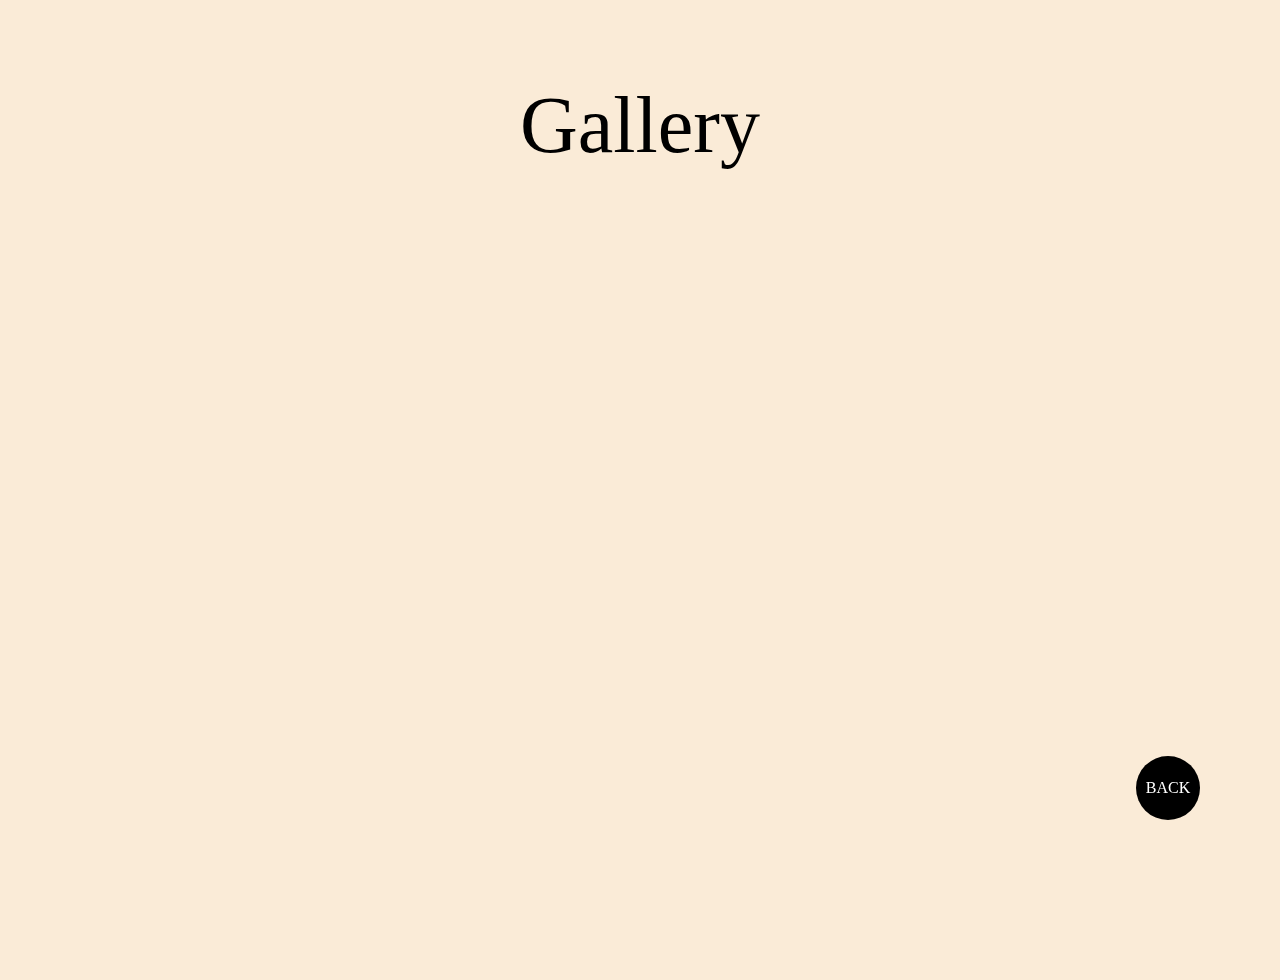
==== gallery.html @ 00466322 ":memo: wrtie html and css for gallery" ====
<!DOCTYPE html>
<html lang="en">
<head>
    <title>Gallery</title>
    <link rel="stylesheet" href="./gallery.css">
</head>
<body>
    <div class="back">BACK</div>
    <div class="gallery-cont">
        <p>Gallery</p>
    </div>
    
</body>
</html>
---- gallery.css ----
*{
    box-sizing: border-box;
}
body{
    margin: 0;
    padding: 0;
    background-color: antiquewhite;
}
.back:hover{
    cursor: pointer;
}
.back{
    height: 4rem;
    width: 4rem;
    background-color: black;
    color: white;
    border-radius: 50%;
    position: fixed;
    bottom: 5rem;
    right: 5rem;
    display: flex;
    justify-content: center;
    align-items: center;
    
    
}
.gallery-cont{
    min-height: 100vh;
    width: 100vw;
}
.gallery-cont>p{
    text-align: center;
    font-size: 5rem;
    font-family: serif;
}
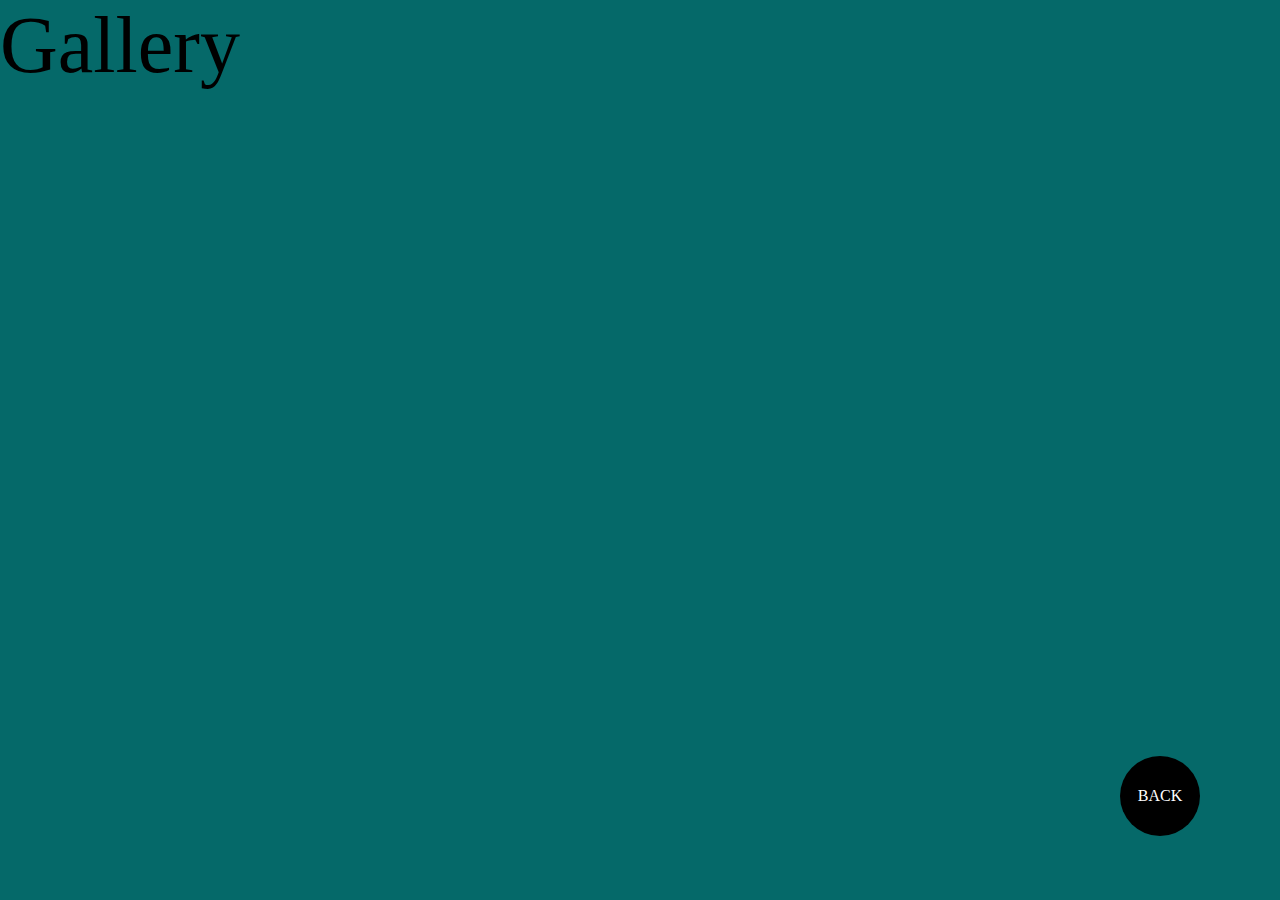
==== commit 9d281788: ":memo:completed  camera project all functionality" ====
--- a/gallery.html
+++ b/gallery.html
@@ -9,6 +9,7 @@
     <div class="gallery-cont">
         <p>Gallery</p>
     </div>
-    
+    <script src="./db.js"></script>
+    <script src="./gallery.js"></script>
 </body>
 </html>--- a/gallery.css
+++ b/gallery.css
@@ -4,32 +4,65 @@
 body{
     margin: 0;
     padding: 0;
-    background-color: antiquewhite;
+    background-color: lightskyblue;
 }
 .back:hover{
     cursor: pointer;
 }
 .back{
-    height: 4rem;
-    width: 4rem;
+    height: 5rem;
+    width: 5rem;
     background-color: black;
     color: white;
     border-radius: 50%;
-    position: fixed;
-    bottom: 5rem;
-    right: 5rem;
     display: flex;
     justify-content: center;
     align-items: center;
-    
-    
+    position:fixed;
+    bottom: 4rem;
+    right: 5rem;
 }
-.gallery-cont{
-    min-height: 100vh;
-    width: 100vw;
-}
-.gallery-cont>p{
+p{
+    margin-top: 0;
     text-align: center;
     font-size: 5rem;
     font-family: serif;
+}
+.gallery-cont{
+    background-color: rgb(5, 105, 105);
+    min-height: 100vh;
+    width: 100vw;
+    display: flex;
+    flex-wrap: wrap;
+    /* justify-content: space-between; */
+}
+.media{
+    height: calc(100% - 2rem -2rem);
+}
+.media>*{
+    width: 100%;
+    height: 100%;
+    object-fit: fill;
+}
+.media-cont{
+   height: 15rem;
+   width: 15rem;
+  border: 10px solid white;
+  margin: 2rem;
+}
+.action-btn{
+    height: 2rem;
+    color: white;
+    display: flex;
+    justify-content: center;
+    align-items: center;
+}
+.action-btn:hover{
+    cursor: pointer;
+}
+.download{
+    background-color: black;
+}
+.delete{
+    background-color: red;
 }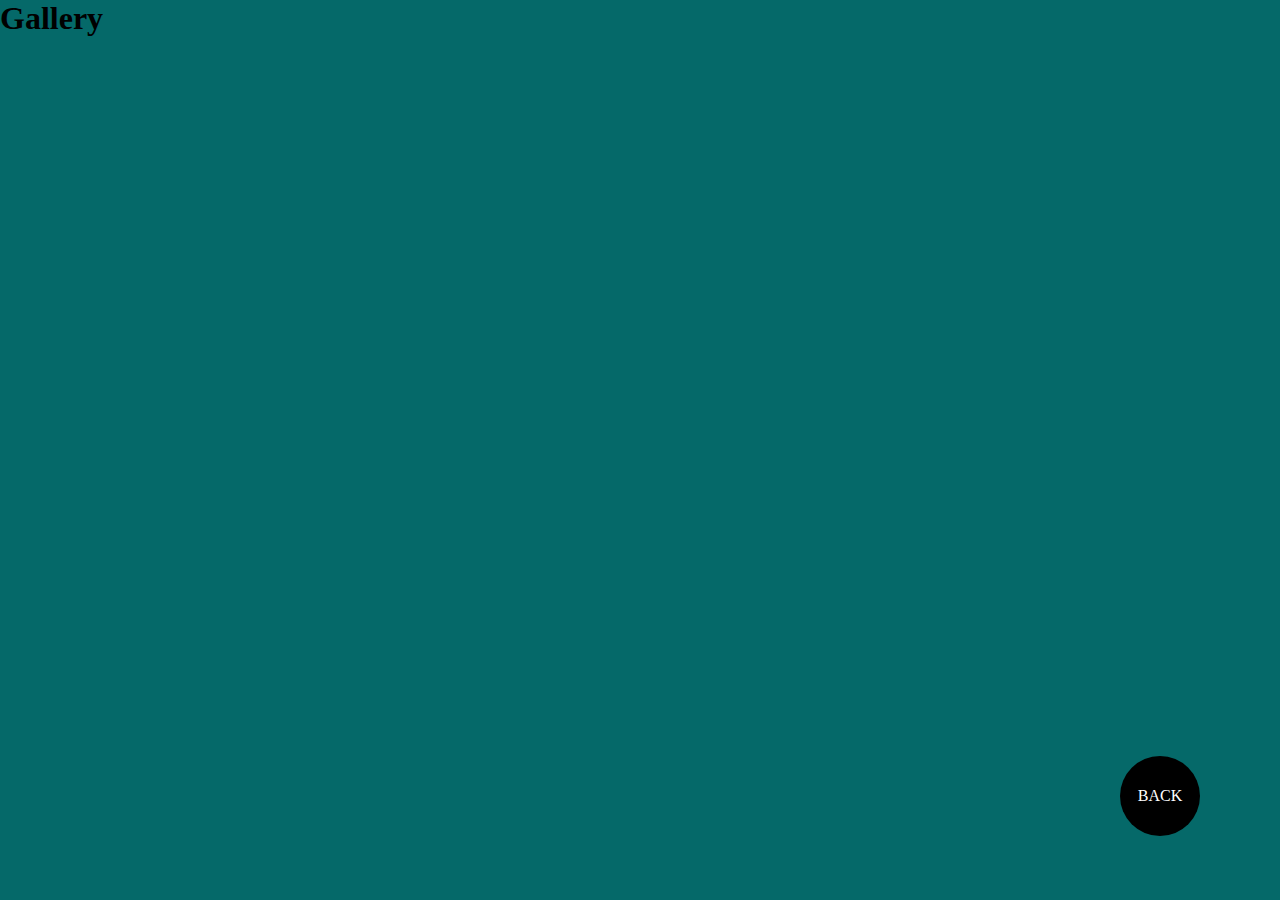
==== commit d4b7d4e8: ":zap: project completed" ====
--- a/gallery.html
+++ b/gallery.html
@@ -1,14 +1,18 @@
 <!DOCTYPE html>
 <html lang="en">
 <head>
+    <meta charset="UTF-8">
+    <meta http-equiv="X-UA-Compatible" content="IE=edge">
+    <meta name="viewport" content="width=device-width, initial-scale=1.0">
+    <link rel="stylesheet" href="./gallery.css">
     <title>Gallery</title>
-    <link rel="stylesheet" href="./gallery.css">
 </head>
 <body>
     <div class="back">BACK</div>
     <div class="gallery-cont">
-        <p>Gallery</p>
+        <h1>Gallery</h1>
     </div>
+    
     <script src="./db.js"></script>
     <script src="./gallery.js"></script>
 </body>
--- a/gallery.css
+++ b/gallery.css
@@ -1,54 +1,57 @@
 *{
     box-sizing: border-box;
 }
+
 body{
     margin: 0;
     padding: 0;
-    background-color: lightskyblue;
 }
-.back:hover{
-    cursor: pointer;
+h1{
+    margin: 0;
+    /* center gallery, search on web */
 }
+
 .back{
+    width: 5rem;
     height: 5rem;
-    width: 5rem;
     background-color: black;
     color: white;
     border-radius: 50%;
     display: flex;
+    align-items: center;
     justify-content: center;
-    align-items: center;
-    position:fixed;
+    position: fixed;
     bottom: 4rem;
     right: 5rem;
 }
-p{
-    margin-top: 0;
-    text-align: center;
-    font-size: 5rem;
-    font-family: serif;
+
+.back:hover{
+    cursor: pointer;
 }
+
 .gallery-cont{
     background-color: rgb(5, 105, 105);
     min-height: 100vh;
     width: 100vw;
     display: flex;
     flex-wrap: wrap;
-    /* justify-content: space-between; */
+    justify-content: space-between;
 }
+
+.media-cont{
+    height: 15rem;
+    width: 15rem;
+    /* background-color: rgb(4, 33, 4); */
+   border: 10px solid white;
+   margin: 2rem;
+ }
 .media{
-    height: calc(100% - 2rem -2rem);
+    height: calc(100% - 2rem -2rem );
 }
-.media>*{
+.media > *{
     width: 100%;
     height: 100%;
     object-fit: fill;
-}
-.media-cont{
-   height: 15rem;
-   width: 15rem;
-  border: 10px solid white;
-  margin: 2rem;
 }
 .action-btn{
     height: 2rem;
@@ -57,12 +60,15 @@
     justify-content: center;
     align-items: center;
 }
+
 .action-btn:hover{
     cursor: pointer;
 }
+
 .download{
     background-color: black;
 }
+
 .delete{
     background-color: red;
 }